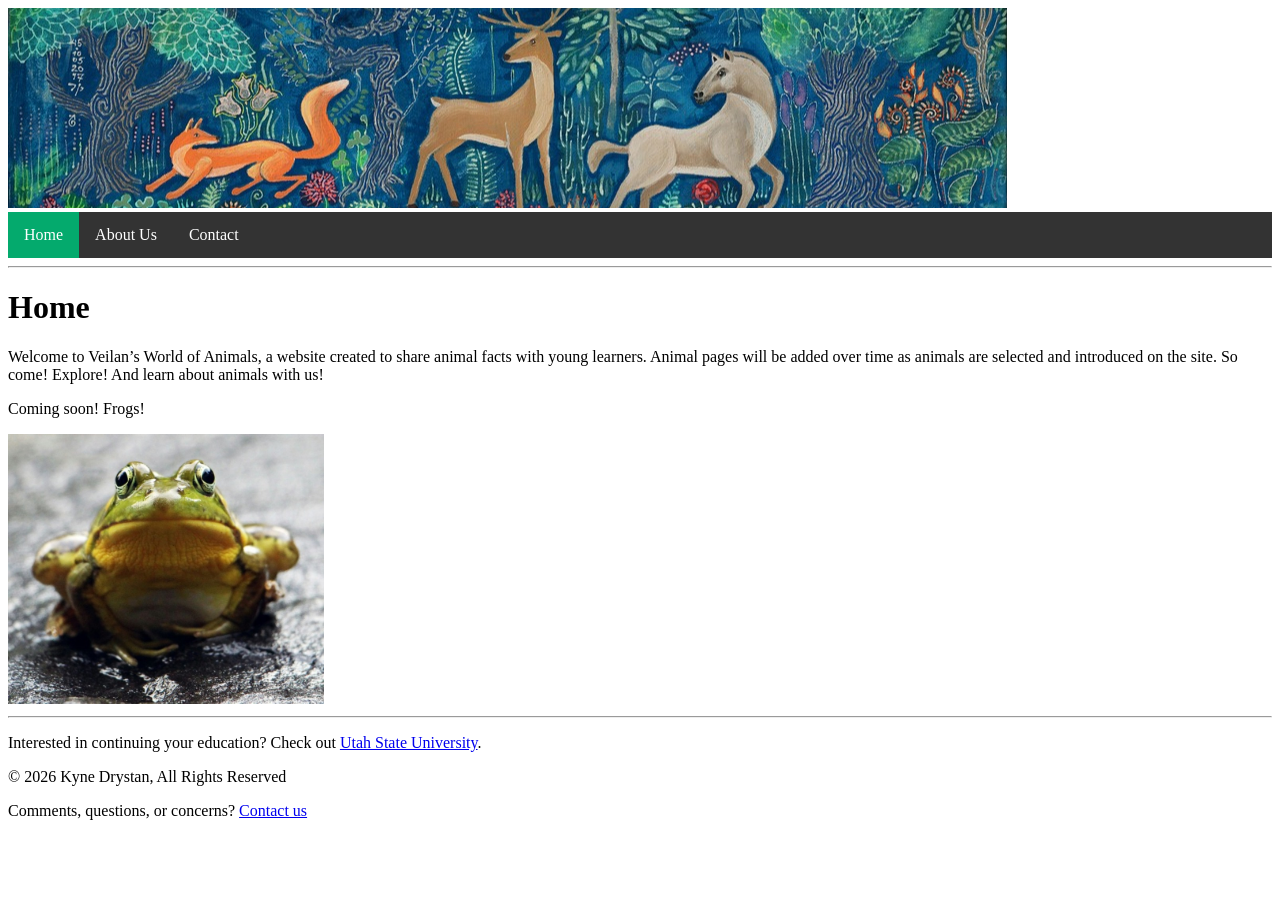
==== index.html @ 4b28f682 "Highlight active link for Home in navigation" ====
<!DOCTYPE html>
<html>
<head>
  <title>Veilan's World of Animals: Home</title>
  <link rel="stylesheet" href="css/styles.css">
</head>
<body>

<header>
  <img src="images/banner.jpg" alt="Illustration of a fox, deer, and horse with woodland background.">
    <ul>
      <li><a class="active" href="index.html">Home</a></li>
      <li><a href="about.html">About Us</a></li>
      <li><a href="contact.html">Contact</a></li>
    </ul>
</header>

<hr>
  
  <h1>Home</h1>
  <p>
    Welcome to Veilan’s World of Animals, a website created to share animal facts with young learners.
    Animal pages will be added over time as animals are selected and introduced on the site.
    So come! Explore! And learn about animals with us!
  </p>

  <section>
    <p>Coming soon! Frogs!</p>
    <img src="images/frog1.jpg" alt="Frog sitting on wet stone." style=width:25%;>
  </section>

<hr>

<footer>
  <p>Interested in continuing your education? Check out <a href="http://usu/edu">Utah State University</a>.</p>
  &copy; 2026 Kyne Drystan, All Rights Reserved
  <p>Comments, questions, or concerns? <a href="mailto:a02472801@aggies.usu.edu">Contact us</a></p>
</footer>

</body>
</html>
---- css/styles.css ----
ul {
  list-style-type: none;
  margin: 0;
  padding: 0;
  overflow: hidden;
  background-color: #333333;
}

li {
  float: left;
}

li a {
  display: block;
  color: white;
  text-align: center;
  padding: 14px 16px;
  text-decoration: none;
}

li a:hover:not(.active) {
  background-color: #111111;
}

.active {
  background-color: #04AA6D;
}
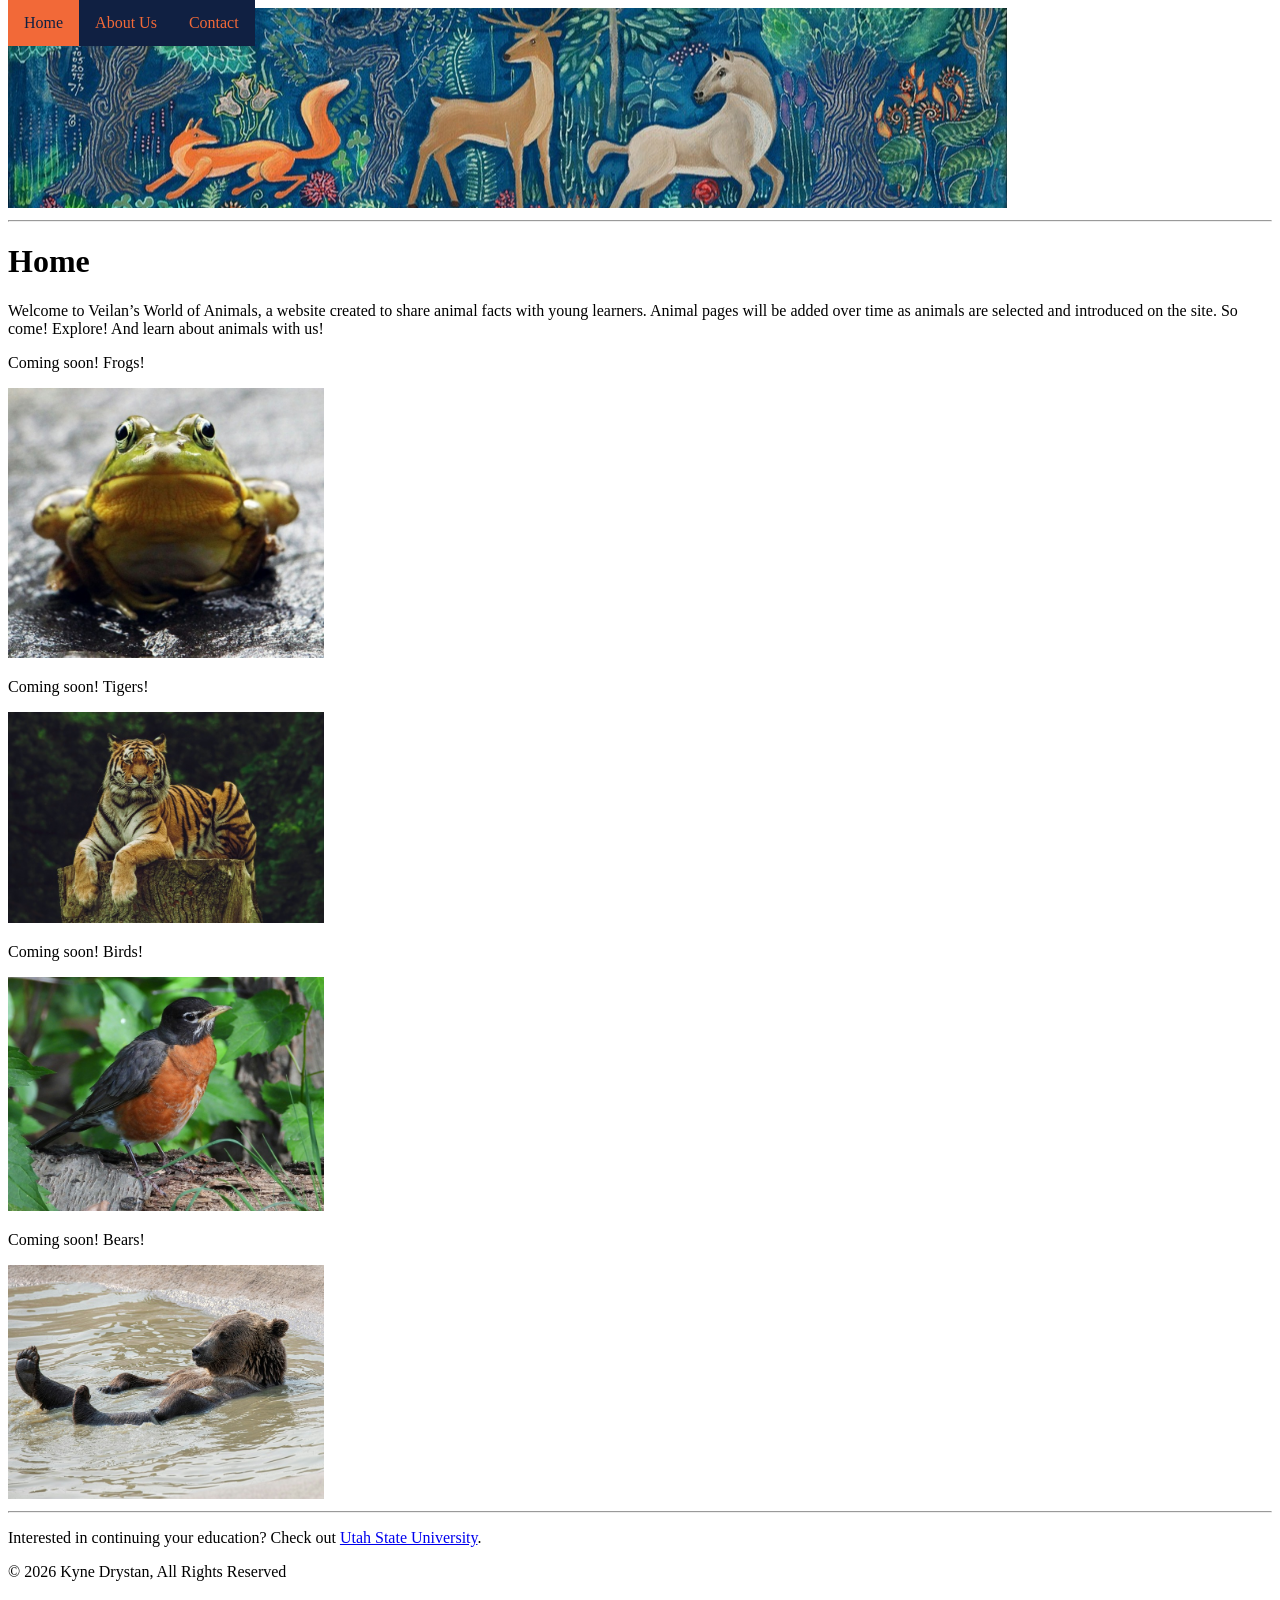
==== commit d3922c4b: "Add sections for tigers, birds, and bears" ====
--- a/index.html
+++ b/index.html
@@ -29,6 +29,21 @@
     <img src="images/frog1.jpg" alt="Frog sitting on wet stone." style=width:25%;>
   </section>
 
+  <section>
+    <p>Coming soon! Tigers!</p>
+    <img src="images/tiger1.jpg" alt="Tiger laying on a tree stump." style=width:25%;>
+  </section>
+
+  <section>
+    <p>Coming soon! Birds!</p>
+    <img src="images/american-robin1.jpg" alt="American robin sitting on a branch surrounded by green leaves." style=width:25%;>
+  </section>
+
+  <section>
+    <p>Coming soon! Bears!</p>
+    <img src="images/bear1.jpg" alt="Bear on their back submerged in water with hind feet in the air." style=width:25%;>
+  </section>
+
 <hr>
 
 <footer>
--- a/css/styles.css
+++ b/css/styles.css
@@ -3,7 +3,9 @@
   margin: 0;
   padding: 0;
   overflow: hidden;
-  background-color: #333333;
+  background-color: #102042;
+  position: fixed;
+  top: 0;
 }
 
 li {
@@ -12,16 +14,18 @@
 
 li a {
   display: block;
-  color: white;
+  color: #F26938;
   text-align: center;
   padding: 14px 16px;
   text-decoration: none;
 }
 
 li a:hover:not(.active) {
-  background-color: #111111;
+  background-color: #054E31;
+  color: #C9AD86;
 }
 
 .active {
-  background-color: #04AA6D;
+  background-color: #F26938;
+  color: #102042;
 }
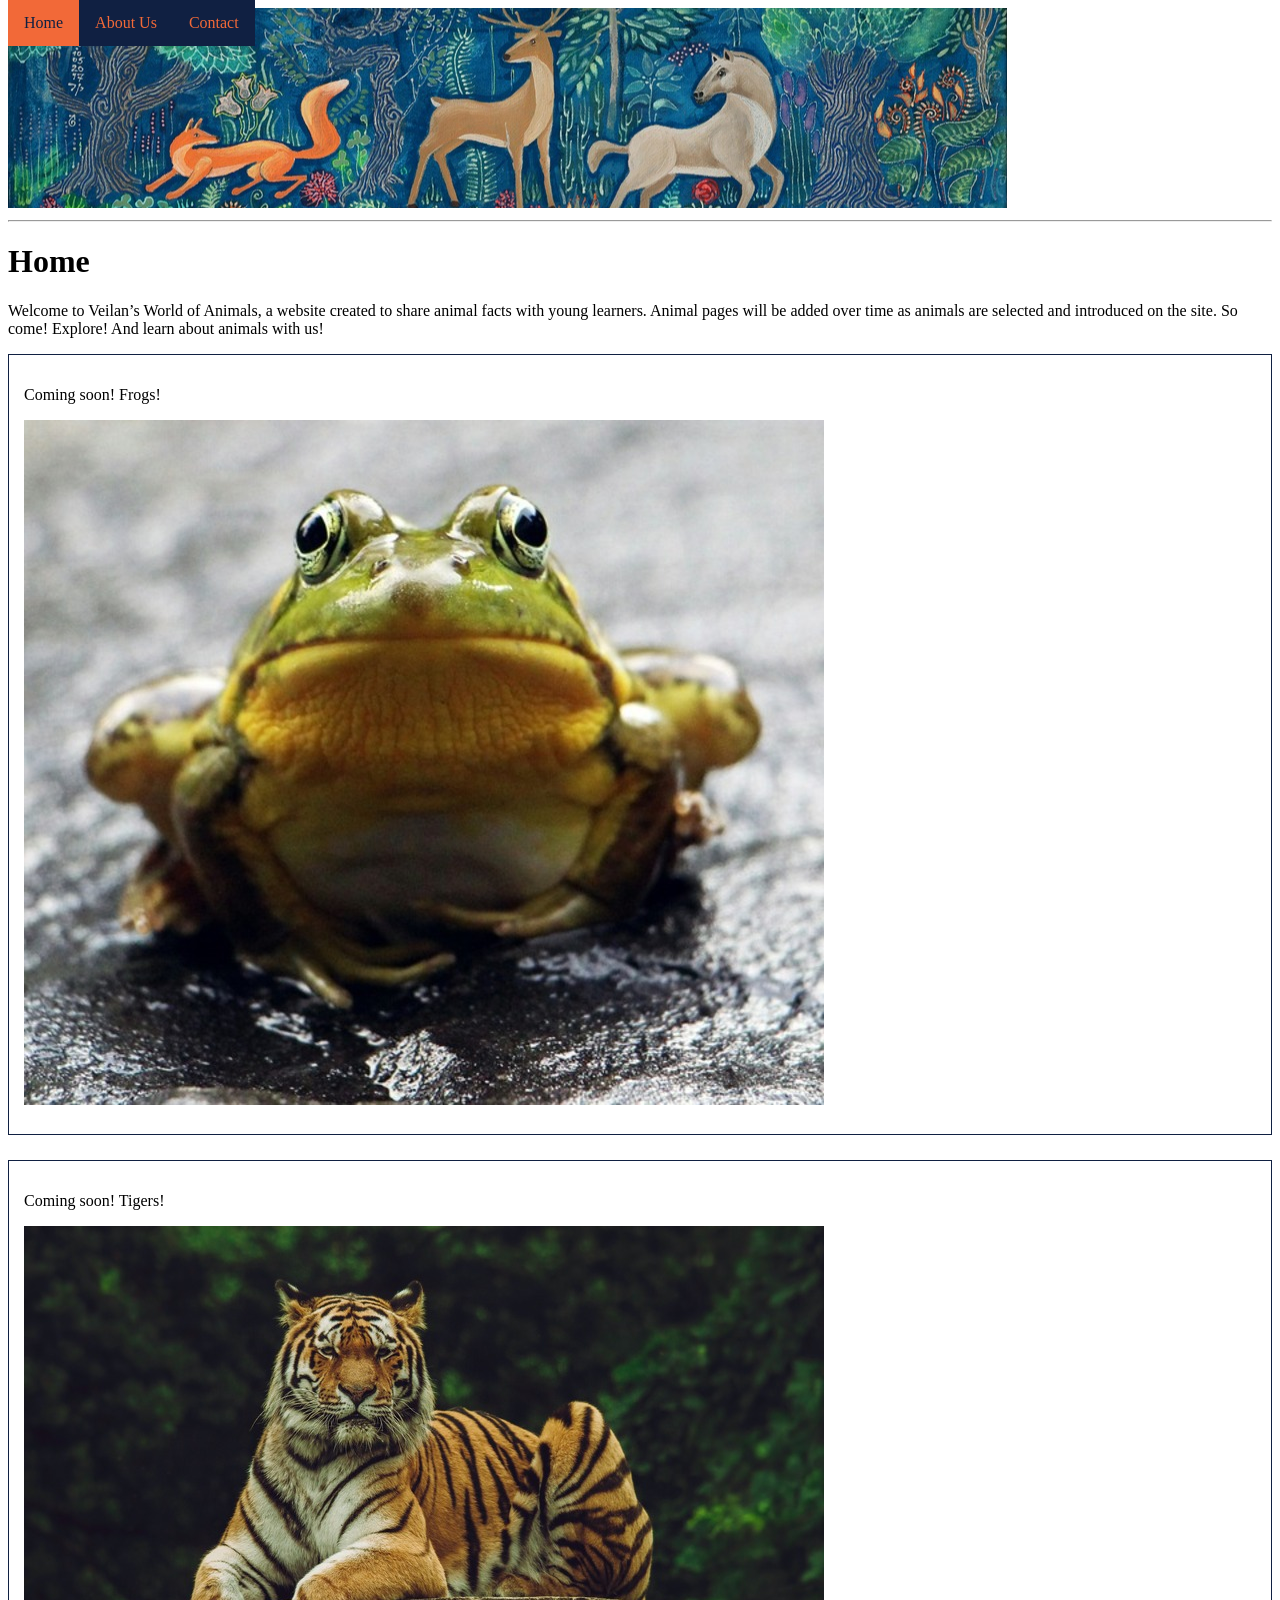
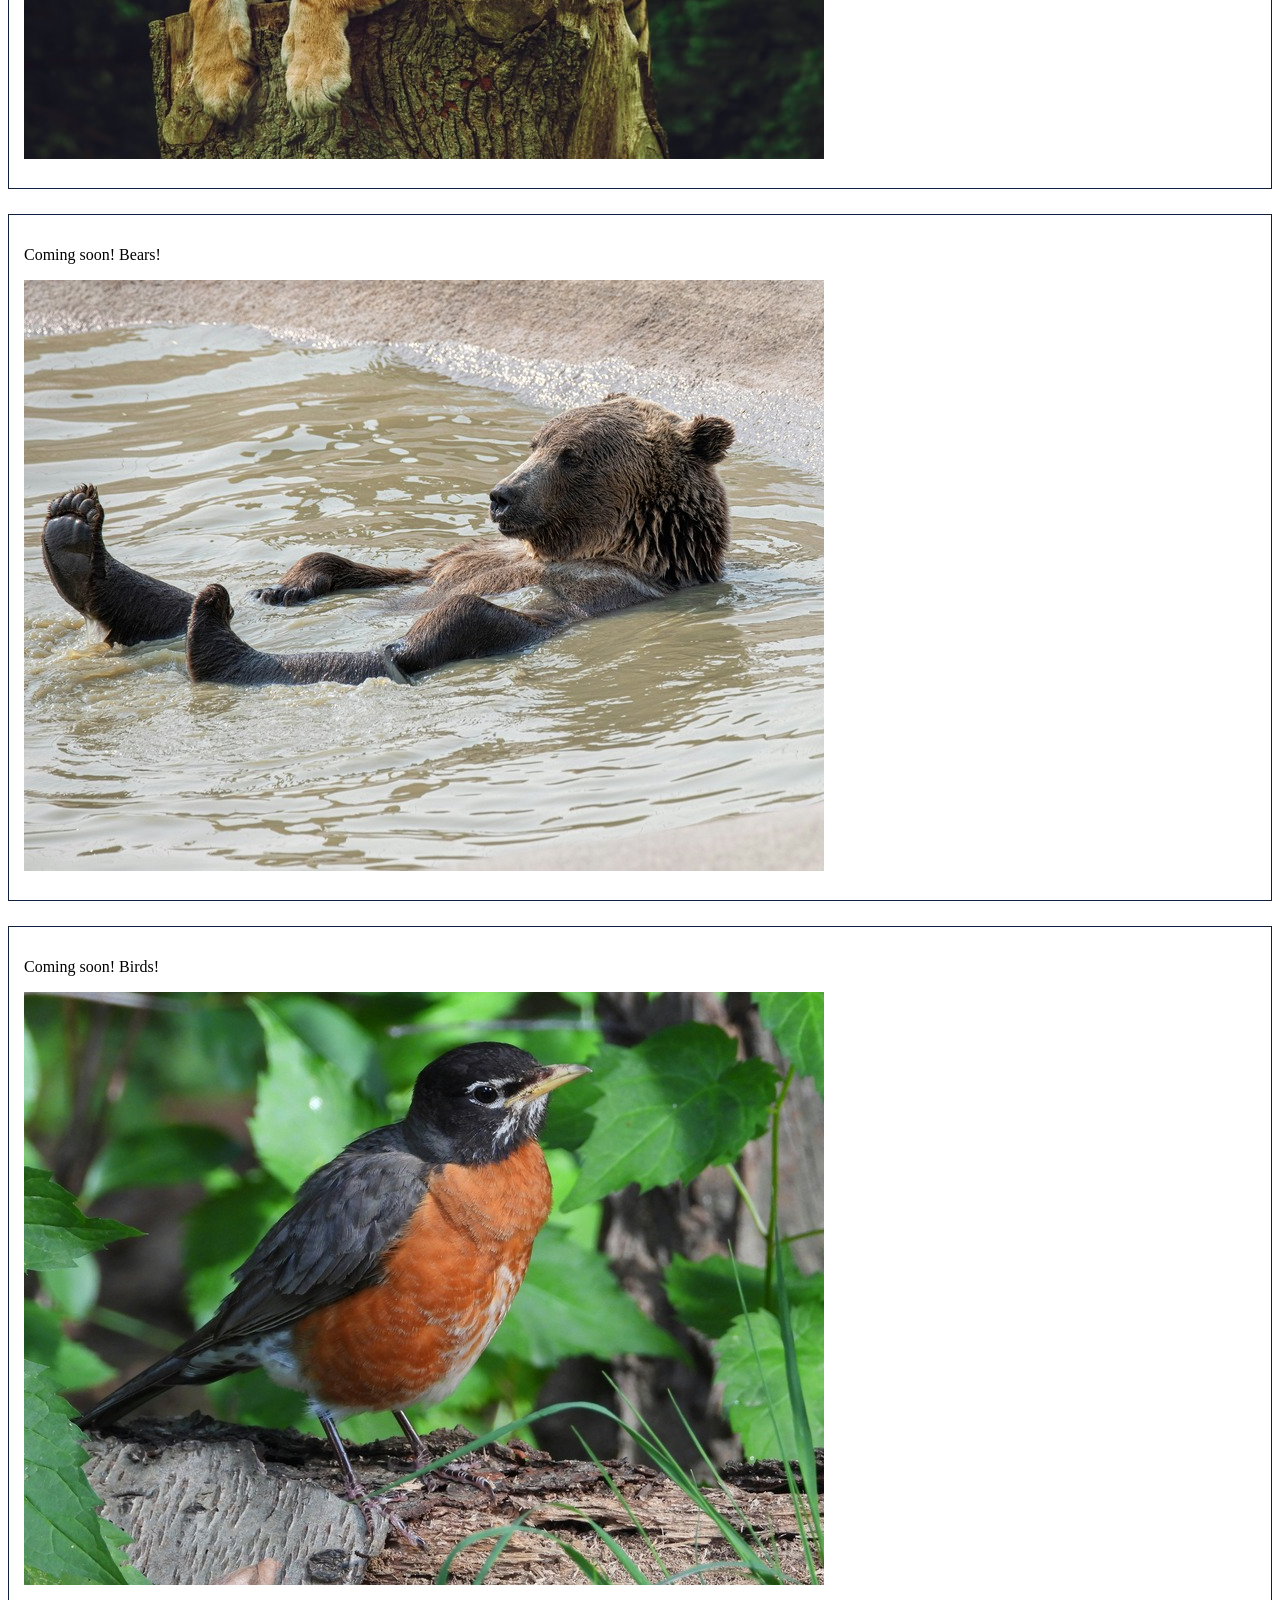
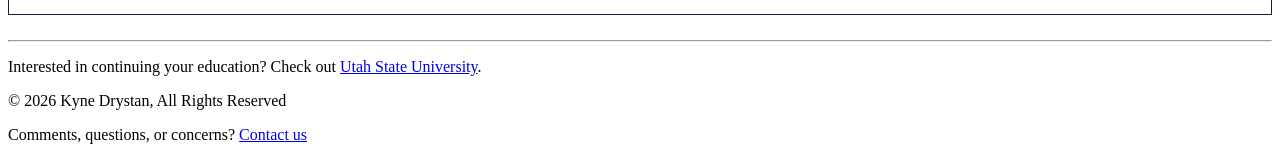
==== commit 07a49282: "Refactor coming soon sections into div elements" ====
--- a/index.html
+++ b/index.html
@@ -25,23 +25,25 @@
   </p>
 
   <section>
-    <p>Coming soon! Frogs!</p>
-    <img src="images/frog1.jpg" alt="Frog sitting on wet stone." style=width:25%;>
-  </section>
+    <div class="coming-soon">
+      <p>Coming soon! Frogs!</p>
+      <img src="images/frog1.jpg" alt="Frog sitting on wet stone." class="preview">
+    </div>
 
-  <section>
-    <p>Coming soon! Tigers!</p>
-    <img src="images/tiger1.jpg" alt="Tiger laying on a tree stump." style=width:25%;>
-  </section>
+    <div class="coming-soon">
+      <p>Coming soon! Tigers!</p>
+      <img src="images/tiger1.jpg" alt="Tiger laying on a tree stump." class="preview">
+    </div>
 
-  <section>
-    <p>Coming soon! Birds!</p>
-    <img src="images/american-robin1.jpg" alt="American robin sitting on a branch surrounded by green leaves." style=width:25%;>
-  </section>
+    <div class="coming-soon">
+      <p>Coming soon! Bears!</p>
+      <img src="images/bear1.jpg" alt="Bear on their back submerged in water with hind feet in the air." class="preview">
+    </div>
 
-  <section>
-    <p>Coming soon! Bears!</p>
-    <img src="images/bear1.jpg" alt="Bear on their back submerged in water with hind feet in the air." style=width:25%;>
+    <div class="coming-soon">
+      <p>Coming soon! Birds!</p>
+      <img src="images/american-robin1.jpg" alt="American robin sitting on a branch surrounded by green leaves." class="preview">
+    </div>
   </section>
 
 <hr>
--- a/css/styles.css
+++ b/css/styles.css
@@ -1,3 +1,4 @@
+/* Navigation Styles */
 ul {
   list-style-type: none;
   margin: 0;
@@ -29,3 +30,17 @@
   background-color: #F26938;
   color: #102042;
 }
+
+/* Coming soon */
+.coming-soon {
+  border: 1px solid #102042;
+  padding: 15px;
+  margin-bottom: 25px;
+}
+
+/* Homepage Image Previews */
+.preview {
+  width: 25%
+  display: block;
+  margin: 0 auto 10px auto;
+}
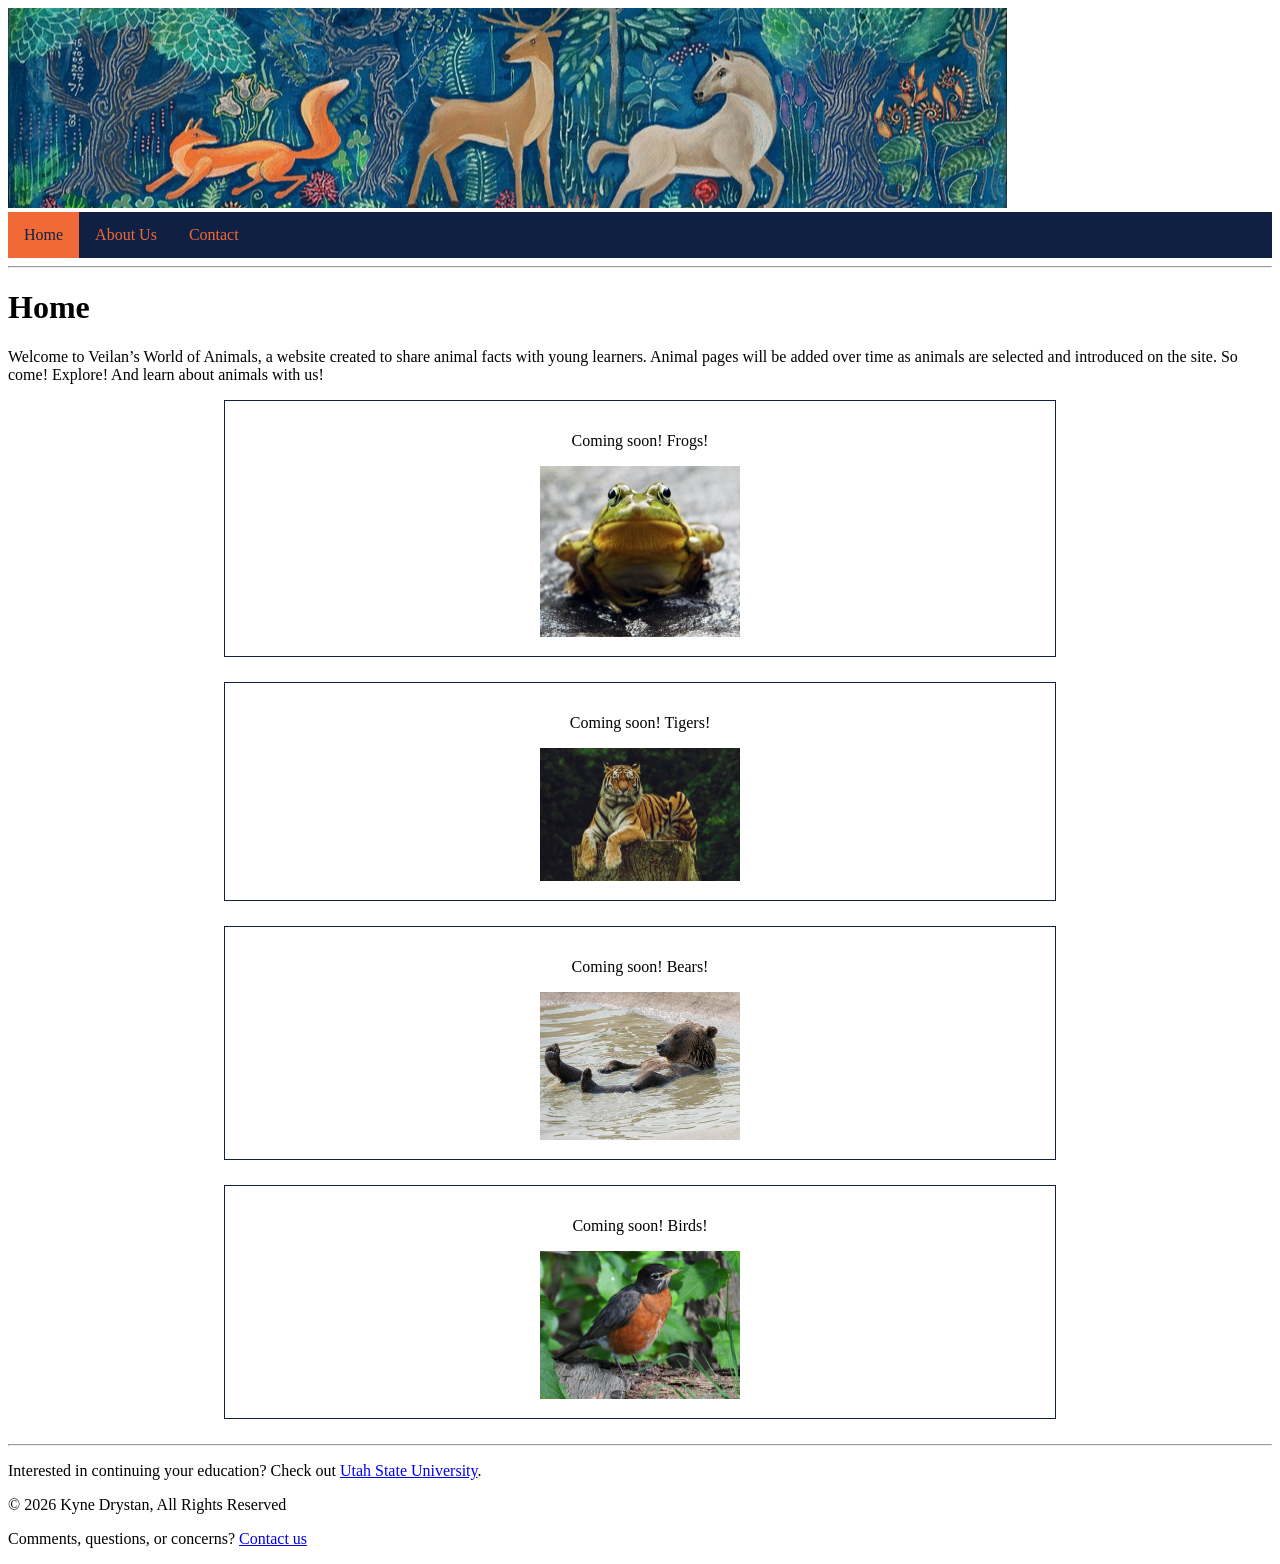
==== commit 27ae4ccd: "Add navigation bar to index.html" ====
--- a/index.html
+++ b/index.html
@@ -8,12 +8,15 @@
 
 <header>
   <img src="images/banner.jpg" alt="Illustration of a fox, deer, and horse with woodland background.">
-    <ul>
-      <li><a class="active" href="index.html">Home</a></li>
-      <li><a href="about.html">About Us</a></li>
-      <li><a href="contact.html">Contact</a></li>
-    </ul>
 </header>
+
+<nav>
+  <ul>
+    <li><a class="active" href="index.html">Home</a></li>
+    <li><a href="about.html">About Us</a></li>
+    <li><a href="contact.html">Contact</a></li>
+  </ul>
+</nav>
 
 <hr>
   
--- a/css/styles.css
+++ b/css/styles.css
@@ -1,19 +1,22 @@
-/* Navigation Styles */
-ul {
+/* Styles for the navigation bar */
+nav {
+  position: sticky;
+  top: 0;
+}
+
+nav ul {
   list-style-type: none;
   margin: 0;
   padding: 0;
   overflow: hidden;
   background-color: #102042;
-  position: fixed;
-  top: 0;
 }
 
-li {
+nav ul li {
   float: left;
 }
 
-li a {
+nav ul li a {
   display: block;
   color: #F26938;
   text-align: center;
@@ -21,7 +24,7 @@
   text-decoration: none;
 }
 
-li a:hover:not(.active) {
+nav ul li a:hover:not(.active) {
   background-color: #054E31;
   color: #C9AD86;
 }
@@ -35,12 +38,12 @@
 .coming-soon {
   border: 1px solid #102042;
   padding: 15px;
-  margin-bottom: 25px;
+  margin: 0 auto 25px auto;
+  width: fit-content;
+  text-align: center;
 }
 
 /* Homepage Image Previews */
 .preview {
   width: 25%
-  display: block;
-  margin: 0 auto 10px auto;
 }
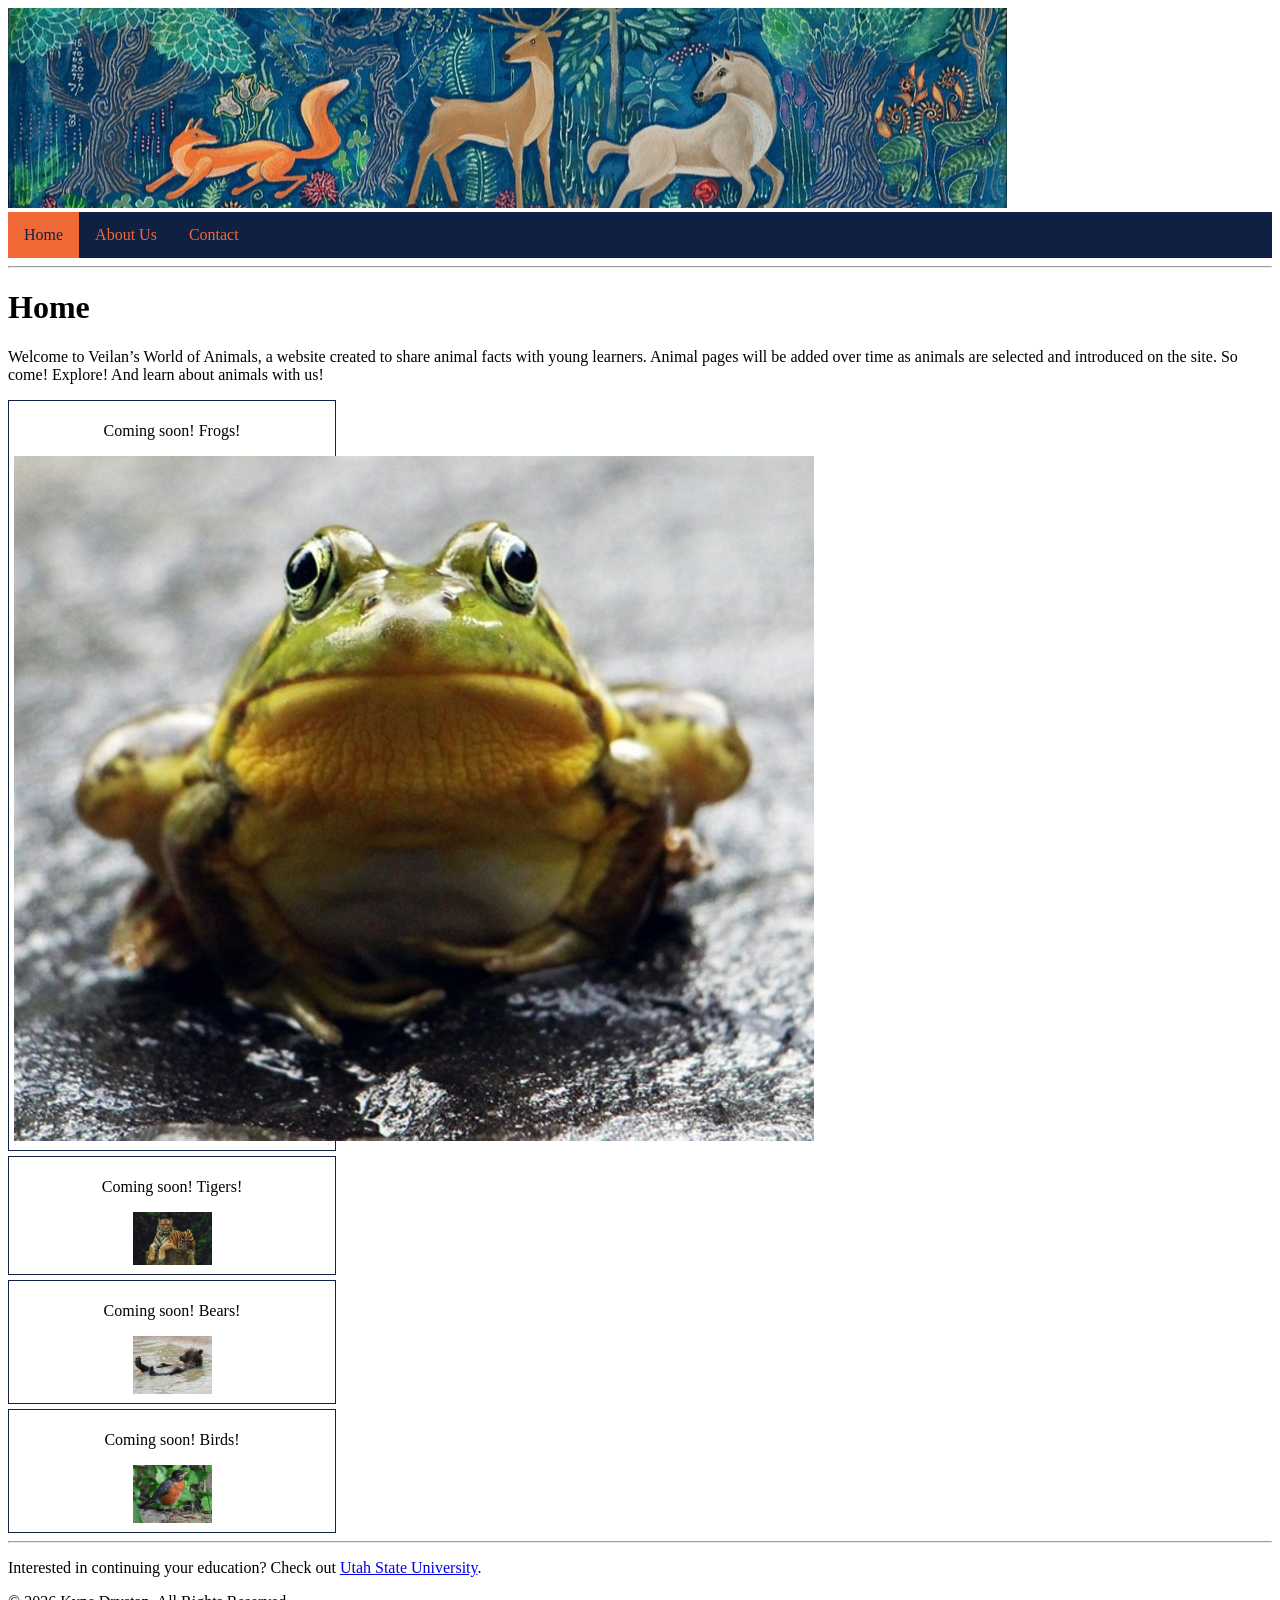
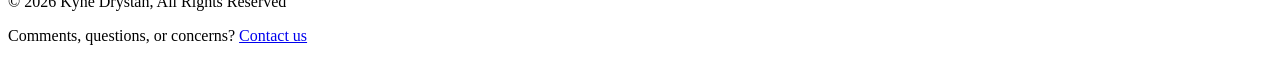
==== commit 20298618: "Remove unnecessary class attribute from image" ====
--- a/index.html
+++ b/index.html
@@ -30,7 +30,7 @@
   <section>
     <div class="coming-soon">
       <p>Coming soon! Frogs!</p>
-      <img src="images/frog1.jpg" alt="Frog sitting on wet stone." class="preview">
+      <img src="images/frog1.jpg" alt="Frog sitting on wet stone.">
     </div>
 
     <div class="coming-soon">
--- a/css/styles.css
+++ b/css/styles.css
@@ -37,9 +37,9 @@
 /* Coming soon */
 .coming-soon {
   border: 1px solid #102042;
-  padding: 15px;
-  margin: 0 auto 25px auto;
-  width: fit-content;
+  padding: 5px;
+  margin-bottom: 5px;
+  width: 25%;
   text-align: center;
 }
 
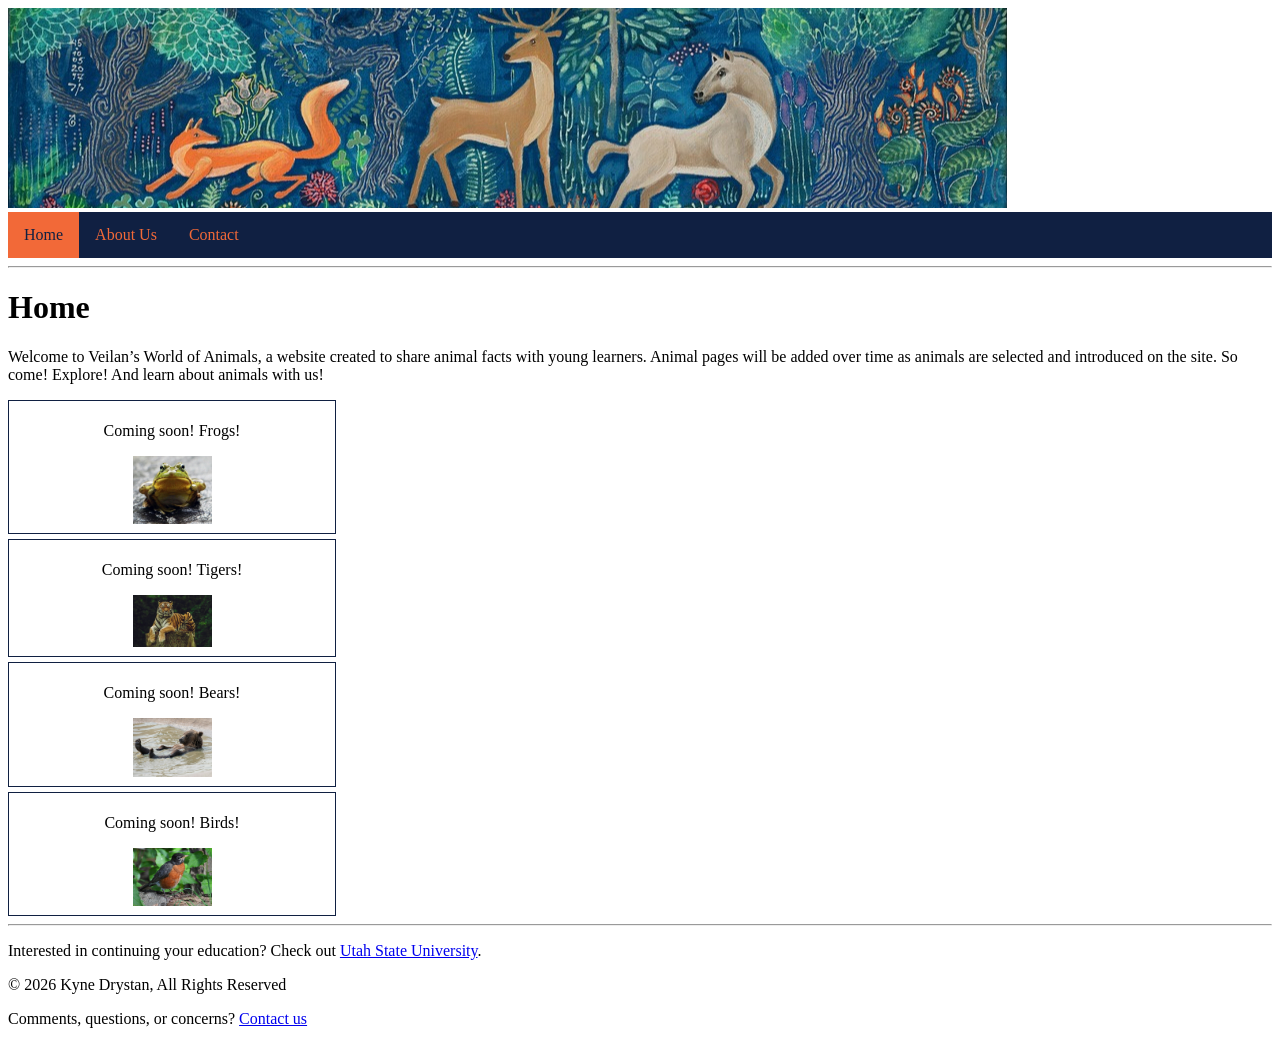
==== commit 59122768: "Add class 'preview' to frog image" ====
--- a/index.html
+++ b/index.html
@@ -30,7 +30,7 @@
   <section>
     <div class="coming-soon">
       <p>Coming soon! Frogs!</p>
-      <img src="images/frog1.jpg" alt="Frog sitting on wet stone.">
+      <img src="images/frog1.jpg" alt="Frog sitting on wet stone." class="preview">
     </div>
 
     <div class="coming-soon">
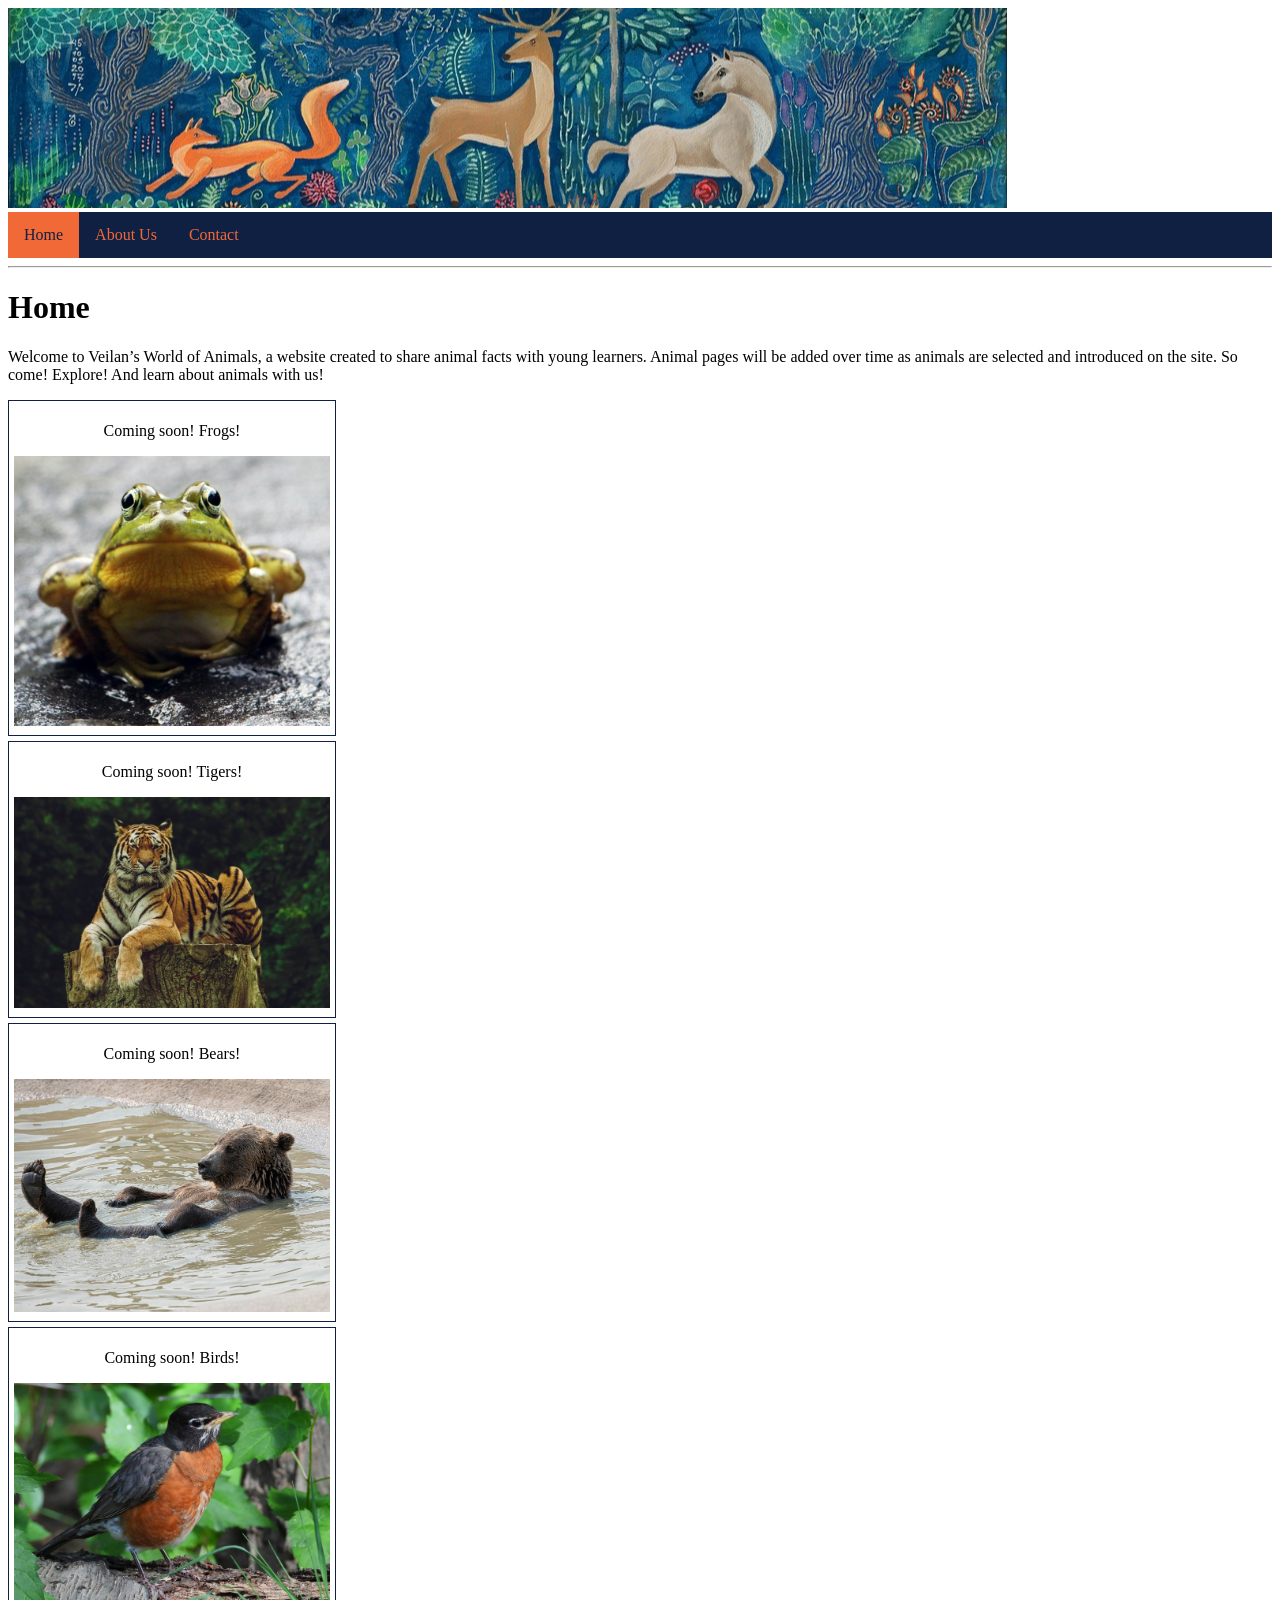
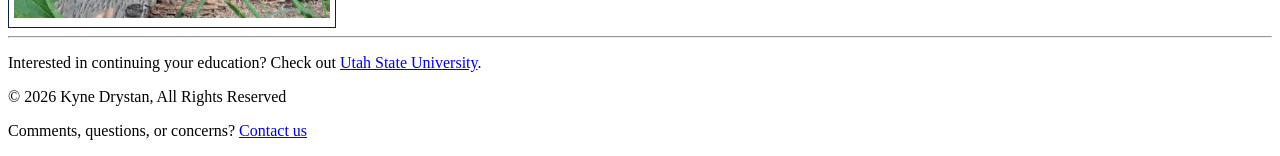
==== commit 1b5bfb6a: "Update index.html" ====
--- a/index.html
+++ b/index.html
@@ -3,6 +3,12 @@
 <head>
   <title>Veilan's World of Animals: Home</title>
   <link rel="stylesheet" href="css/styles.css">
+
+  <meta charset="UTF-8">
+  <meta name="viewport" content="width=device-width, initial-scale=1.0">
+  <meta name="description" content="  ">
+  <meta name="keywords" content="  ">
+  <meta name="author" content="Kyne Drystan">
 </head>
 <body>
 
--- a/css/styles.css
+++ b/css/styles.css
@@ -45,5 +45,5 @@
 
 /* Homepage Image Previews */
 .preview {
-  width: 25%
+  width: 100%
 }
